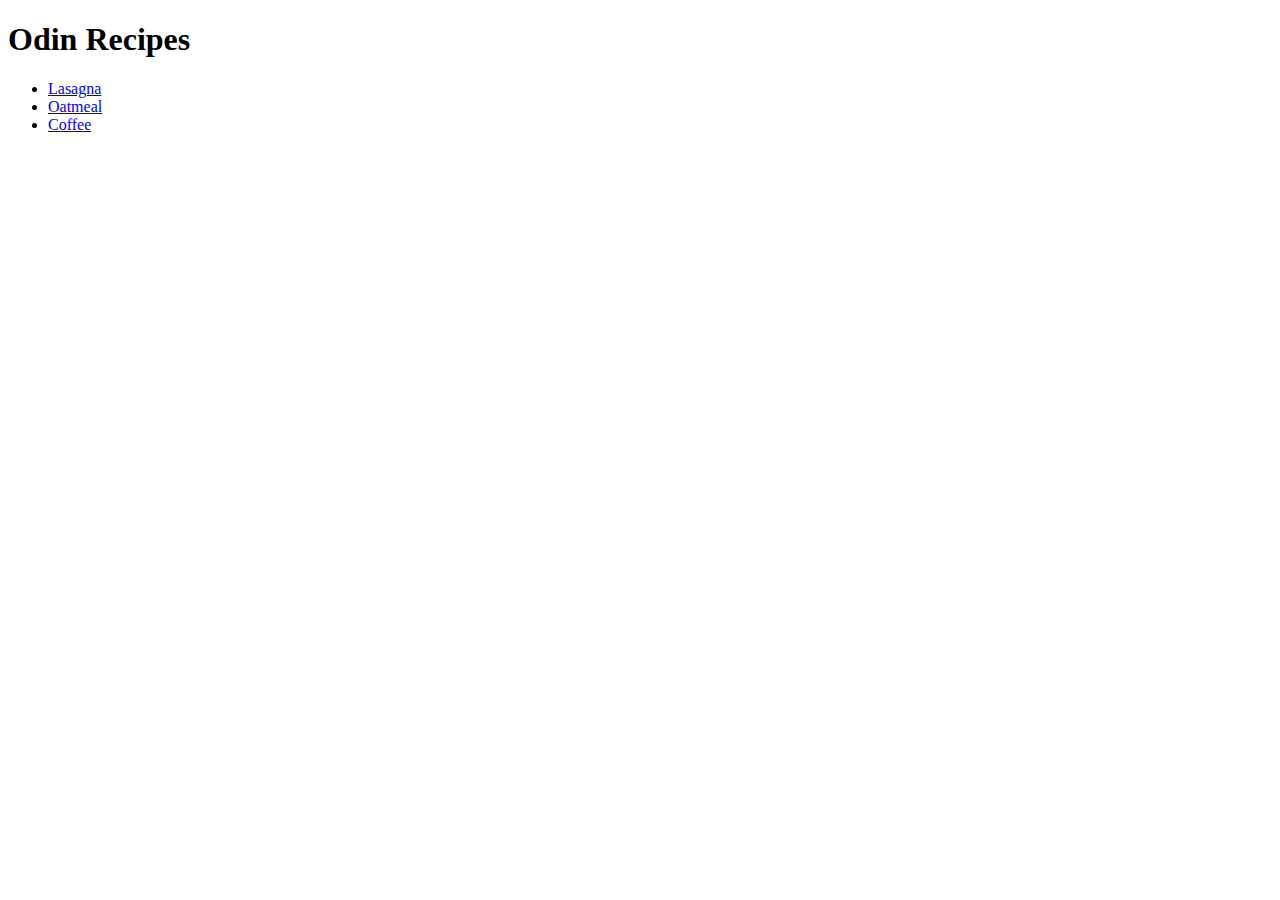
==== index.html @ 48162021 "Test git" ====
<!DOCTYPE html>
<html lang="en">
    <head>
        <meta charset="utf-8">
        <title>Odin recipes</title>
    </head>

    <body>
        <h1>Odin Recipes</h1>
        <ul>
            <li><a href="./recipes/lasagna.html">Lasagna</a></li>
            <li><a href="./recipes/oatmeal.html">Oatmeal</a></li>
            <li><a href="./recipes/coffee.html">Coffee</a></li>
        </ul>
    </body>

</html>
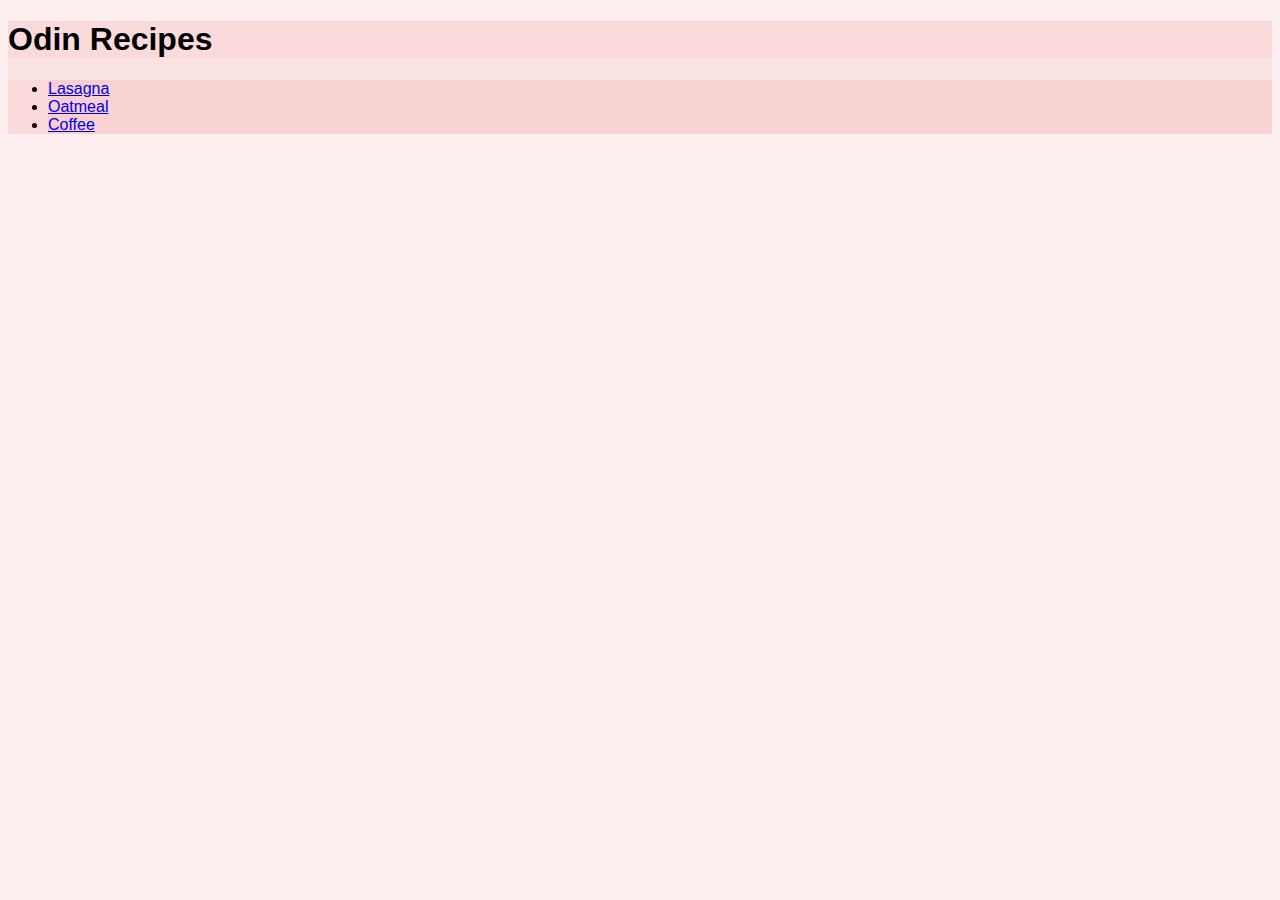
==== commit 65e28001: "Introduce css to the project" ====
--- a/index.html
+++ b/index.html
@@ -2,6 +2,7 @@
 <html lang="en">
     <head>
         <meta charset="utf-8">
+        <link rel="stylesheet" href="./styles.css">
         <title>Odin recipes</title>
     </head>
 
--- a/styles.css
+++ b/styles.css
@@ -0,0 +1,24 @@
+*{
+    background-color: rgba(248, 192, 192, 0.26);
+    font-family: 'Franklin Gothic Medium', 'Arial Narrow', Arial, sans-serif;
+}
+
+h1{
+    font-weight: bold;
+}
+
+h2{
+    font-style: italic;
+    text-decoration: underline;
+}
+
+.description{
+    color: rgb(83, 31, 13);
+    font-style: italic;
+    background-color: rgba(247, 221, 167, 0.356);
+}
+
+#ingredients{
+    background-color: rgba(209, 238, 131, 0.295);
+    color: rgb(18, 18, 143);
+}